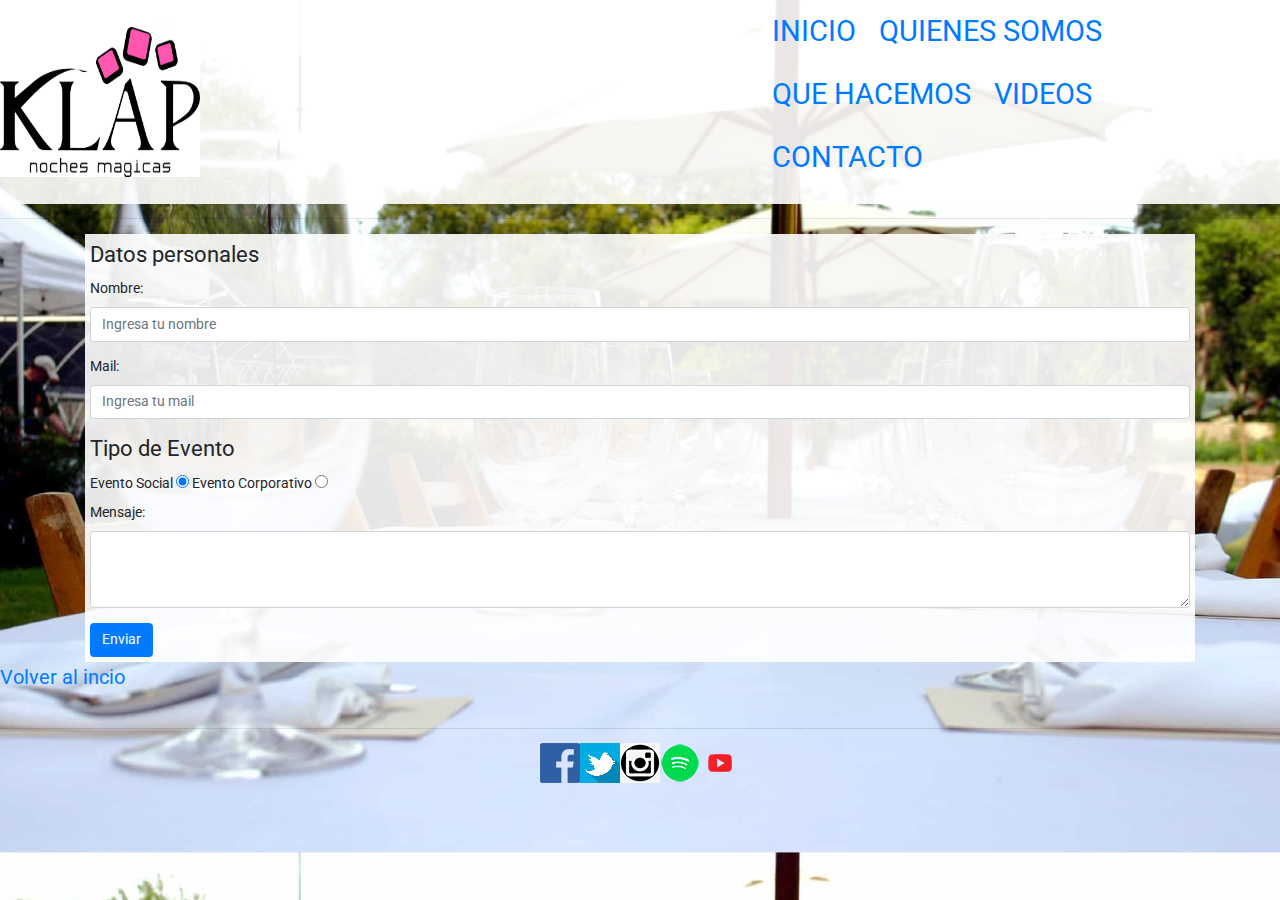
==== contacto.html @ 9e13ad0d "Subo todos los archivos" ====
<!DOCTYPE html>
<html lang="es">
  <head>
    <meta charset="UTF-8" />
    <title>Contacto</title>
    <meta name="viewport" content="width=device-width, initial-scale=1.0"/>
    <link
      href="https://fonts.googleapis.com/css2?family=Roboto:wght@300;700&display=swap"
      rel="stylesheet"
    />
    <link rel="stylesheet" href="css/estilos.css" />
    <link
      rel="stylesheet"
      href="https://stackpath.bootstrapcdn.com/bootstrap/4.5.2/css/bootstrap.min.css"
      integrity="sha384-JcKb8q3iqJ61gNV9KGb8thSsNjpSL0n8PARn9HuZOnIxN0hoP+VmmDGMN5t9UJ0Z"
      crossorigin="anonymous"
    />
  </head>
  <body>
    <header>
      <nav>
        <div class="container-fluid">
            <div class="row align-items-center justify-content-between">
              <div class="col-4 pl-0">
                <img src="img/logo.jpg" alt="logo" class="logo"/>
              </div>
              <div class="col-5">
                <ul>
                  <li>
                    <a href="index.html">INICIO</a>
                  </li>
                  <li>
                    <a href="qsomos.html">QUIENES SOMOS</a>
                  </li>
                  <li>
                    <a href="qhacemos.html">QUE HACEMOS</a>
                  </li>
                  <li>
                    <a href="galeria.html">VIDEOS</a>
                  </li>
                  <li>
                    <a href="contacto.html">CONTACTO</a>
                  </li>
                </ul>
              </div>
            </div>
          </div>
    </nav>
      <hr />
    </header>
    <div class="container">
      <form action="#">
          <legend>Datos personales</legend>
            <div class="form-group">
                <label for="nombre">Nombre:</label>
              <input type="text" name="nombre" id="nombre" class="form-control" placeholder="Ingresa tu nombre" required>
            </div>
            <div class="form-group">
                <label for="mail">Mail:</label>
              <input type="email" id="mail" name="mail" class="form-control" placeholder="Ingresa tu mail" required>
            </div>
          <legend>Tipo de Evento</legend>
          <div>
            <label for="eventosoc">Evento Social</label>
            <input
              type="radio"
              name="evento"
              id="eventosoc"
              value="social"
              checked
            />
            <label for="eventocor">Evento Corporativo</label>
            <input
              type="radio"
              name="evento"
              id="eventocor"
              value="corporativo"
            />
          </div>
          <div class="form-group">
            <label for="mensaje">Mensaje:</label>
            <textarea class="form-control" id="mensaje" name="mensaje" rows="3" required></textarea>
          </div>
        <div>
            <button type="submit" class="btn btn-primary">Enviar</button>        
        </div>
      </form>
    </div>
    <a href="index.html" class="back">Volver al incio</a>
    <footer>
      <br>
      <hr>
      <div class="redes">
          <a href="https://www.facebook.com/Klap-Eventos-190011428291815"><img src="icons/facebook2.png" alt="Facebook"></a>
          <a href="https://twitter.com/klap_eventos?lang=es"><img src="icons/twitter2.png" alt="Twitter"></a>
          <a href="https://www.instagram.com/klap_eventos/"><img src="icons/instagram3.png" alt="Instagram"></a>
          <a href="https://open.spotify.com/user/ab7ne1gmvm8z00frj1wadqbgv?si=5-wvWDiqRsKqSoD27YAVqw"><img src="icons/spotify2.png" alt="Spotify"></a>
          <a href="https://www.youtube.com/channel/UCR2RvqGSBLuyRcz6pWMvLPg"><img src="icons/youtube.png" alt="Youtube"></a>
  
      </div>        
  </footer>
    <script
      src="https://code.jquery.com/jquery-3.5.1.slim.min.js"
      integrity="sha384-DfXdz2htPH0lsSSs5nCTpuj/zy4C+OGpamoFVy38MVBnE+IbbVYUew+OrCXaRkfj"
      crossorigin="anonymous"
    ></script>
    <script
      src="https://cdn.jsdelivr.net/npm/popper.js@1.16.1/dist/umd/popper.min.js"
      integrity="sha384-9/reFTGAW83EW2RDu2S0VKaIzap3H66lZH81PoYlFhbGU+6BZp6G7niu735Sk7lN"
      crossorigin="anonymous"
    ></script>
    <script
      src="https://stackpath.bootstrapcdn.com/bootstrap/4.5.2/js/bootstrap.min.js"
      integrity="sha384-B4gt1jrGC7Jh4AgTPSdUtOBvfO8shuf57BaghqFfPlYxofvL8/KUEfYiJOMMV+rV"
      crossorigin="anonymous"
    ></script>
  </body>
</html>
---- css/estilos.css ----
*{
    margin: 0;
    padding: 0;
    box-sizing: border-box;
}
html{
    font-family: 'Roboto', sans-serif;
    font-size: 90%;
} 
header{
    position: sticky;
    top: 0;
    z-index: 1;
}
body{
    /* background-color: #6ea0e0; */
    background-image: url(../img/evento_airelibre.jpg);
    background-size: cover;
}
/*
.abrir{
    display: none;
}
.cerrar{
    display: none;
}
*/
ul{
    list-style: none;
}
nav{
    display: flex;
    justify-content: space-between;
    align-items: flex-end;
    align-items: center;
    background-color: rgba(255, 255, 255, 0.9); 

}
nav li{
    display: inline-block;
    font-size: 2em;
    padding: 5px;
    margin: 5px;
}
nav li a{
    text-decoration: none;
    transition: color 0.8s linear 0.2s;
}
nav li a:hover{
    color: rgb(0, 0, 0);

}
.logo {
    width: 200px; height: 150px;
}
.carousel-indicators li{
    height: 40px;
    width: 40px;
    border-radius: 50%;
}
.redes{
    display: flex;
    justify-content: center;
    align-items: flex-end;
    margin-top: 10px;
}
.somos1{
    display: grid;
    grid-template-columns: repeat(2,1fr);
}

.somos1 div{
    margin: 10px;
    padding: 5px;
    border: 1px solid black;
}
.contenidoq{
    background-color: rgba(255, 255, 255, 0.9); 
}
.contenidoq h3{
    align-self: center;
    font-size: 2rem;
    padding: 5px;
    margin: 10px;
    text-decoration: underline;
}
.contenidoq p{
    align-self: center;
    font-size: 2rem;
    padding: 5px;
    margin: 10px;
    font-style: italic;
}
.mapa{
justify-self: center;
align-self: center;
border-radius: 10px;
}
.mapa iframe{
    border-radius: 10px;
}
.c1{
    display: grid;
    grid-template-columns: repeat(2,1fr);
}
.c1 div{
    background-color: rgba(255, 255, 255, 0.9); 
    margin: 10px;
    padding: 10px;
    text-align: center;
    border: 1px black solid;
}
.c1 img{
    padding: 10px;
    border-radius: 50%;
}
.c1 h3{
    text-decoration: underline;
    text-align: center;
    font-size: 2rem;
    font-style: italic;
    padding: 5px;
    margin: 10px;
}
.c1 li{
    font-size: 2rem;
}
.galeria{
    display: grid;
    grid-template-columns: repeat(3,1fr);
    grid-column-gap: 10px;
    grid-row-gap: 15px;
}
.galeria iframe{
 width: 1fr;
 height: 300px;
 justify-self: center;
 align-self: center;
}
.back{
    font-size: 20px;
}
form{
    background-color: rgba(255, 255, 255, 0.9); 
    padding: 5px;
}


@media (max-width: 768px) {
    body{
        background-size: contain;
    }
    /*header nav{
        display: none;
    }
    
    header .abrir{
        display: block;
        position: absolute;
        top: 10px;
        right: 10px;
        width: 50px;
    }
    #nav:target{
        display: block;
    }
    */
    nav ul{
        font-size: 0.6rem;
    }
    .container a img{
        width: 30px;
        height: 30px;
    }
    .somos1{
        display: block;
    }
    .somos1 div{
        border: none;
    }
    .contenidoq{
        text-align: center;
    }
    .contenidoq p{
        font-size: 1.5rem;
    }
    .mapa{
        display: flex;
    }
    .c1{
        display: block;
    }
    .c1 img{
        max-width: -webkit-fill-available; 
    }
    .galeria{
        display: block;
        text-align: center;
    }
    .galeria iframe{
        margin: 15px;
        height: auto;
    }
}
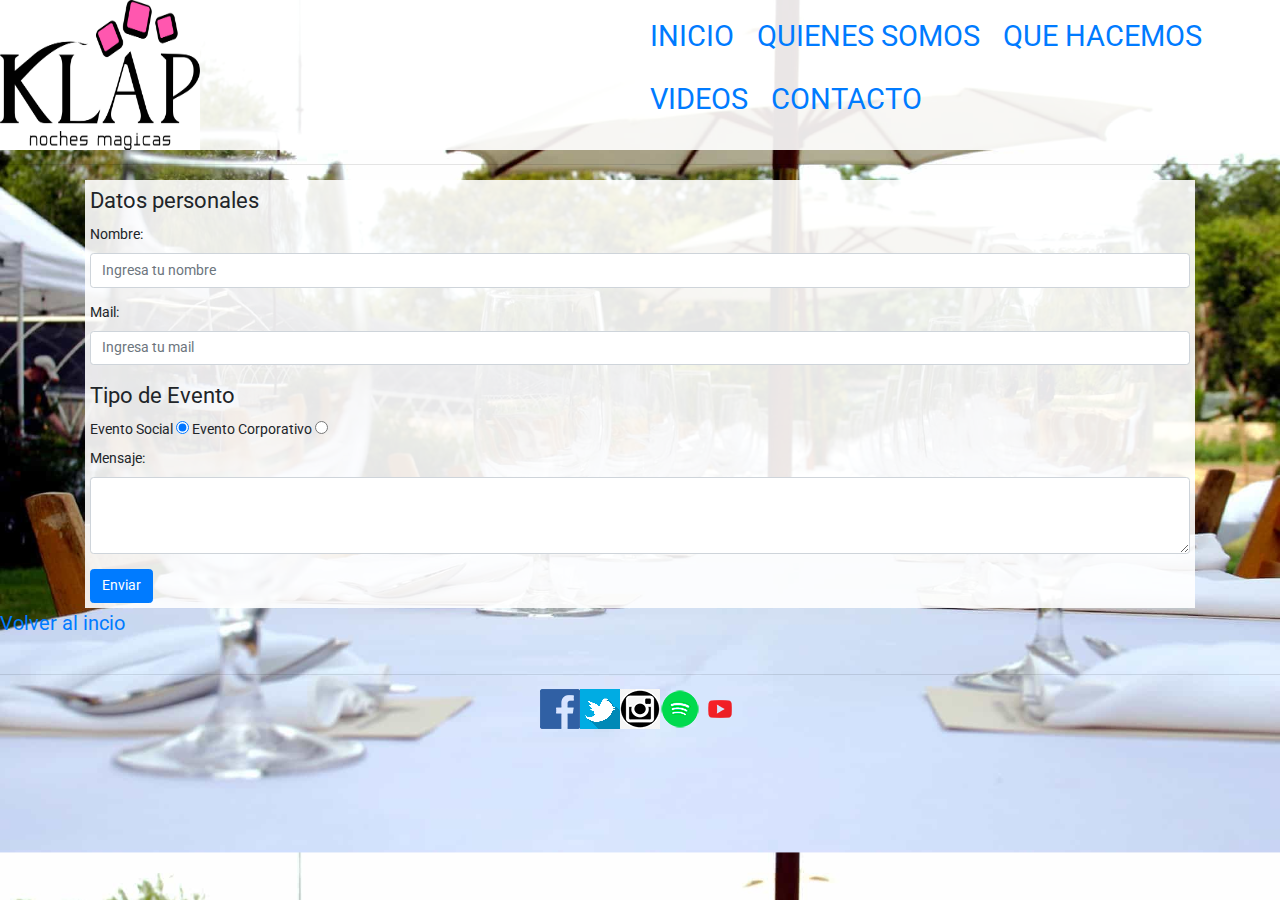
==== commit bb5326a6: "Agregue imagenes aptas para web y trabaje responsividad" ====
--- a/contacto.html
+++ b/contacto.html
@@ -20,32 +20,32 @@
     <header>
       <nav>
         <div class="container-fluid">
-            <div class="row align-items-center justify-content-between">
-              <div class="col-4 pl-0">
-                <img src="img/logo.jpg" alt="logo" class="logo"/>
-              </div>
-              <div class="col-5">
-                <ul>
-                  <li>
-                    <a href="index.html">INICIO</a>
-                  </li>
-                  <li>
-                    <a href="qsomos.html">QUIENES SOMOS</a>
-                  </li>
-                  <li>
-                    <a href="qhacemos.html">QUE HACEMOS</a>
-                  </li>
-                  <li>
-                    <a href="galeria.html">VIDEOS</a>
-                  </li>
-                  <li>
-                    <a href="contacto.html">CONTACTO</a>
-                  </li>
-                </ul>
-              </div>
+          <div class="row align-items-center justify-content-between">
+            <div class="col-4 col-md-6 p-0 m-0">
+              <img src="img/logo.jpg" alt="logo" class="logo"/>
+            </div>
+            <div class="col-4 col-md-6 p-0 m-0">
+              <ul>
+                <li>
+                  <a href="index.html">INICIO</a>
+                </li>
+                <li>
+                  <a href="qsomos.html">QUIENES SOMOS</a>
+                </li>
+                <li>
+                  <a href="qhacemos.html">QUE HACEMOS</a>
+                </li>
+                <li>
+                  <a href="galeria.html">VIDEOS</a>
+                </li>
+                <li>
+                  <a href="contacto.html">CONTACTO</a>
+                </li>
+              </ul>
             </div>
           </div>
-    </nav>
+        </div>
+</nav>
       <hr />
     </header>
     <div class="container">
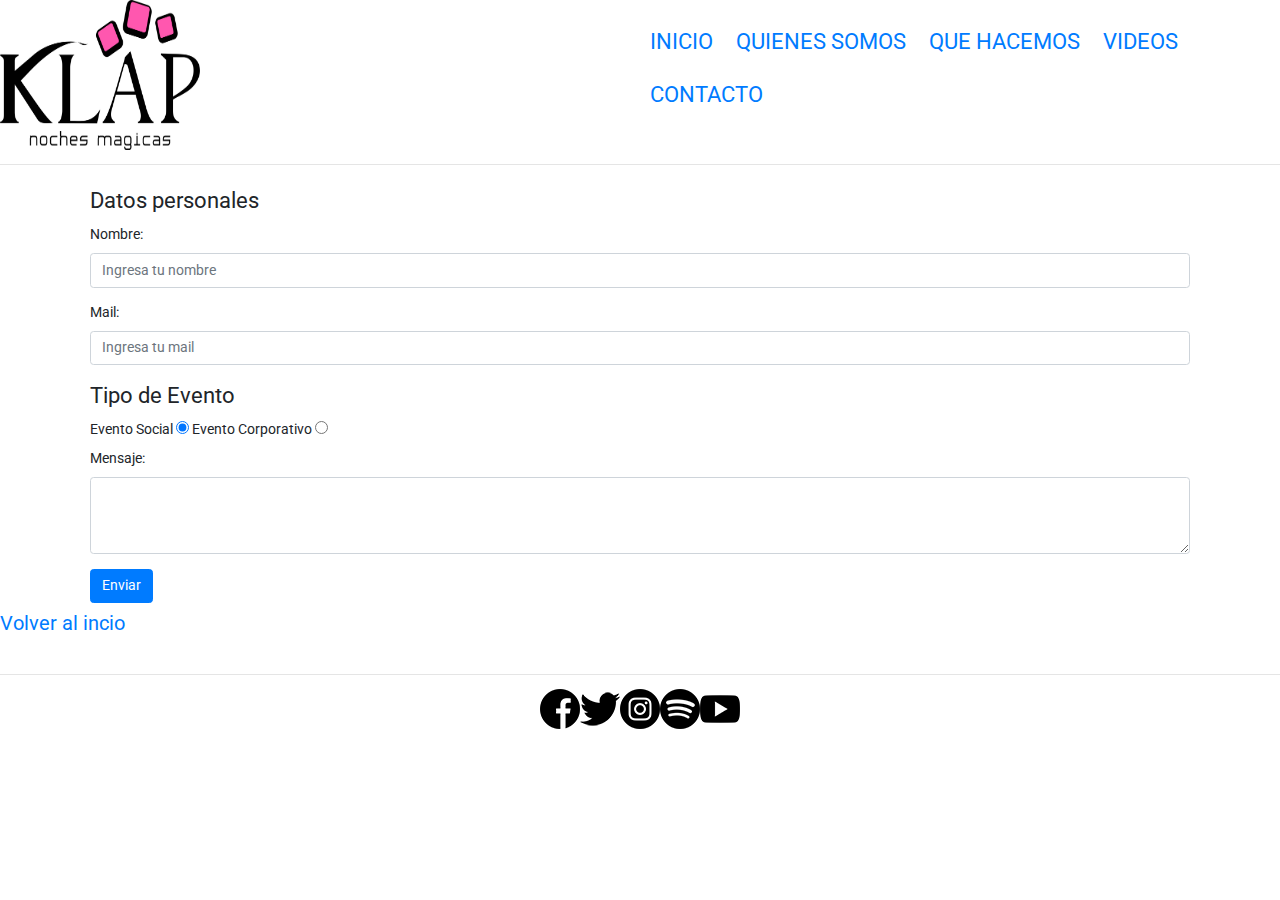
==== commit 970ca998: "Arregle parte visual" ====
--- a/contacto.html
+++ b/contacto.html
@@ -91,14 +91,13 @@
       <br>
       <hr>
       <div class="redes">
-          <a href="https://www.facebook.com/Klap-Eventos-190011428291815"><img src="icons/facebook2.png" alt="Facebook"></a>
-          <a href="https://twitter.com/klap_eventos?lang=es"><img src="icons/twitter2.png" alt="Twitter"></a>
-          <a href="https://www.instagram.com/klap_eventos/"><img src="icons/instagram3.png" alt="Instagram"></a>
-          <a href="https://open.spotify.com/user/ab7ne1gmvm8z00frj1wadqbgv?si=5-wvWDiqRsKqSoD27YAVqw"><img src="icons/spotify2.png" alt="Spotify"></a>
-          <a href="https://www.youtube.com/channel/UCR2RvqGSBLuyRcz6pWMvLPg"><img src="icons/youtube.png" alt="Youtube"></a>
-  
-      </div>        
-  </footer>
+        <a href="https://www.facebook.com/Klap-Eventos-190011428291815"><img src="icons/facebook.png" alt="Facebook"></a>
+        <a href="https://twitter.com/klap_eventos?lang=es"><img src="icons/twitter.png" alt="Twitter"></a>
+        <a href="https://www.instagram.com/klap_eventos/"><img src="icons/instagram.png" alt="Instagram"></a>
+        <a href="https://open.spotify.com/user/ab7ne1gmvm8z00frj1wadqbgv?si=5-wvWDiqRsKqSoD27YAVqw"><img src="icons/spotify.png" alt="Spotify"></a>
+        <a href="https://www.youtube.com/channel/UCR2RvqGSBLuyRcz6pWMvLPg"><img src="icons/youtube.png" alt="Youtube"></a>
+    </div>        
+</footer>
     <script
       src="https://code.jquery.com/jquery-3.5.1.slim.min.js"
       integrity="sha384-DfXdz2htPH0lsSSs5nCTpuj/zy4C+OGpamoFVy38MVBnE+IbbVYUew+OrCXaRkfj"
--- a/css/estilos.css
+++ b/css/estilos.css
@@ -11,11 +11,10 @@
     position: sticky;
     top: 0;
     z-index: 1;
+    background-color: rgba(255, 255, 255, 0.9); 
 }
 body{
-    /* background-color: #6ea0e0; */
-    background-image: url(../img/evento_airelibre.jpg);
-    background-size: cover;
+    background-color: rgba(46, 46, 46, 0.425) ;
 }
 /*
 .abrir{
@@ -33,12 +32,10 @@
     justify-content: space-between;
     align-items: flex-end;
     align-items: center;
-    background-color: rgba(255, 255, 255, 0.9); 
-
 }
 nav li{
     display: inline-block;
-    font-size: 2em;
+    font-size: 22px;
     padding: 5px;
     margin: 5px;
 }
@@ -86,7 +83,7 @@
 }
 .contenidoq p{
     align-self: center;
-    font-size: 2rem;
+    font-size: 1.5rem;
     padding: 5px;
     margin: 10px;
     font-style: italic;
@@ -123,7 +120,7 @@
     margin: 10px;
 }
 .c1 li{
-    font-size: 2rem;
+    font-size: 1.5rem;
 }
 .galeria{
     display: grid;
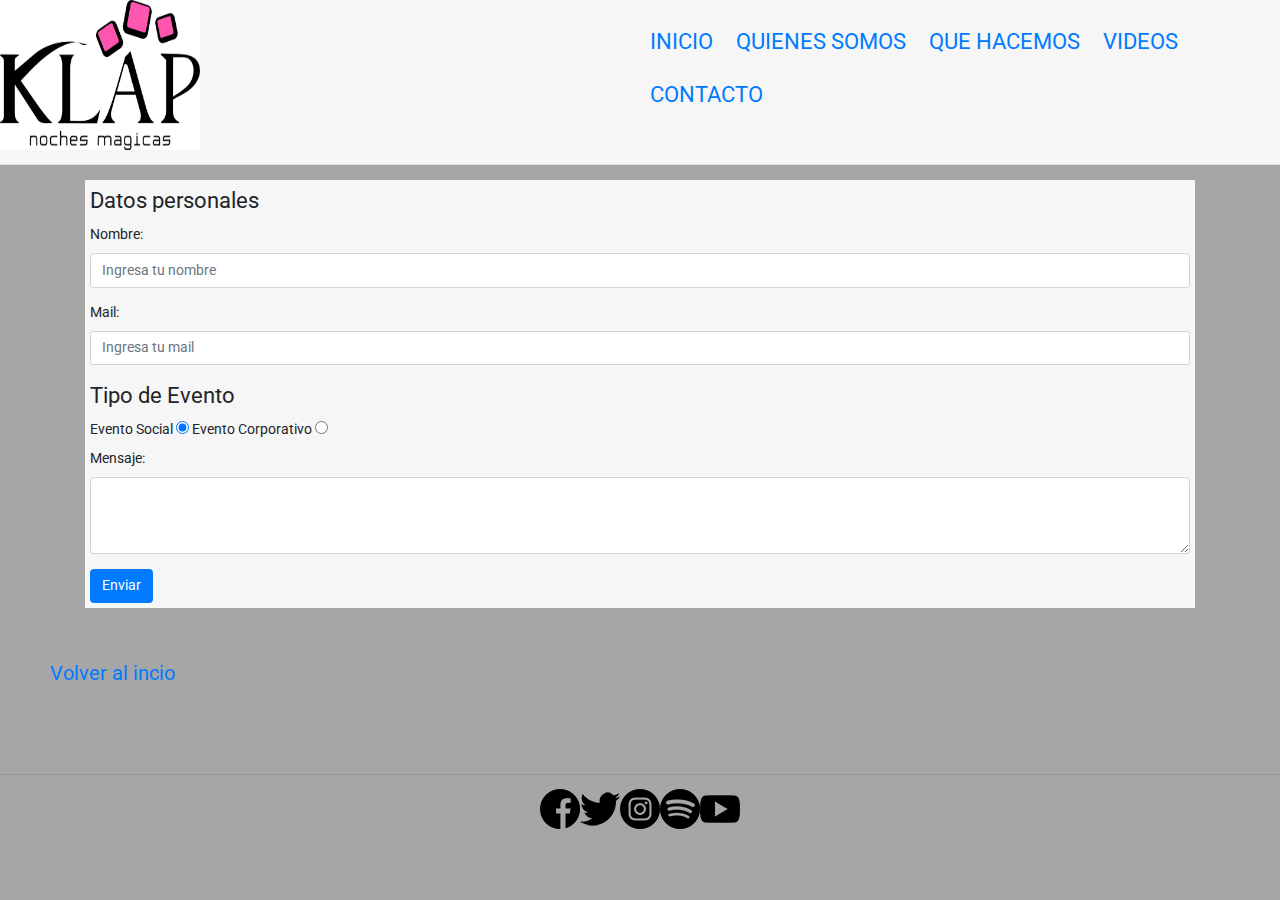
==== commit 5f91dec7: "Modifique contenido visual" ====
--- a/contacto.html
+++ b/contacto.html
@@ -8,13 +8,13 @@
       href="https://fonts.googleapis.com/css2?family=Roboto:wght@300;700&display=swap"
       rel="stylesheet"
     />
-    <link rel="stylesheet" href="css/estilos.css" />
     <link
       rel="stylesheet"
       href="https://stackpath.bootstrapcdn.com/bootstrap/4.5.2/css/bootstrap.min.css"
       integrity="sha384-JcKb8q3iqJ61gNV9KGb8thSsNjpSL0n8PARn9HuZOnIxN0hoP+VmmDGMN5t9UJ0Z"
       crossorigin="anonymous"
     />
+    <link rel="stylesheet" href="css/estilos.css" />
   </head>
   <body>
     <header>
--- a/css/estilos.css
+++ b/css/estilos.css
@@ -136,6 +136,8 @@
 }
 .back{
     font-size: 20px;
+    margin: 50px;
+    display: block;
 }
 form{
     background-color: rgba(255, 255, 255, 0.9); 
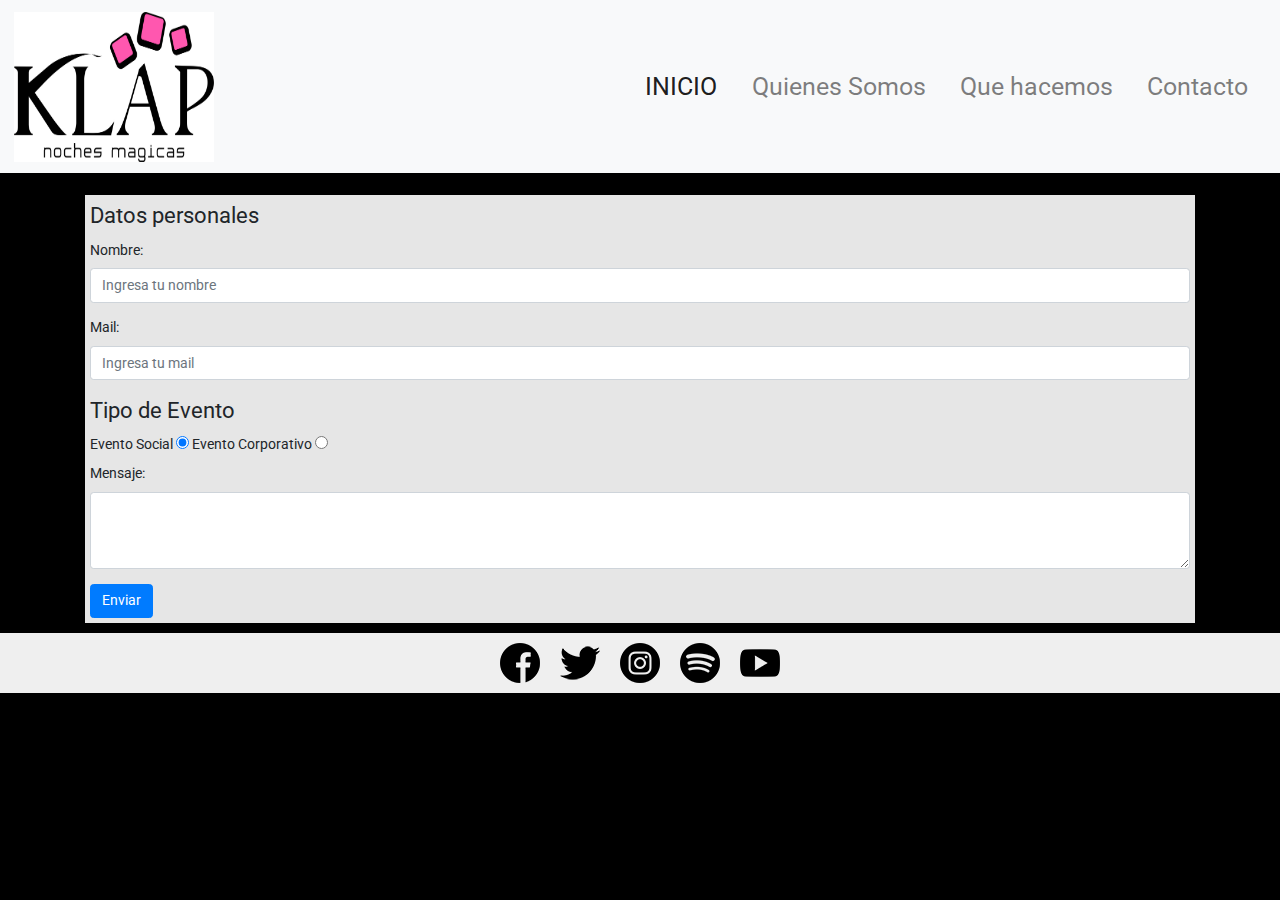
==== commit 710e8103: "Modifique contenido de Que Hacemos y aplique responsividad en el nav" ====
--- a/contacto.html
+++ b/contacto.html
@@ -18,37 +18,22 @@
   </head>
   <body>
     <header>
-      <nav>
-        <div class="container-fluid">
-          <div class="row align-items-center justify-content-between">
-            <div class="col-4 col-md-6 p-0 m-0">
-              <img src="img/logo.jpg" alt="logo" class="logo"/>
-            </div>
-            <div class="col-4 col-md-6 p-0 m-0">
-              <ul>
-                <li>
-                  <a href="index.html">INICIO</a>
-                </li>
-                <li>
-                  <a href="qsomos.html">QUIENES SOMOS</a>
-                </li>
-                <li>
-                  <a href="qhacemos.html">QUE HACEMOS</a>
-                </li>
-                <li>
-                  <a href="galeria.html">VIDEOS</a>
-                </li>
-                <li>
-                  <a href="contacto.html">CONTACTO</a>
-                </li>
-              </ul>
-            </div>
+      <nav class="navbar navbar-expand-lg navbar-light bg-light">
+        <a class="navbar-brand" href="#"><img src="img/logo.jpg" alt="Logo" class="logo"></a>
+        <button class="navbar-toggler" type="button" data-toggle="collapse" data-target="#navbarNavAltMarkup" aria-controls="navbarNavAltMarkup" aria-expanded="false" aria-label="Toggle navigation">
+          <span class="navbar-toggler-icon"></span>
+        </button>
+        <div class="collapse navbar-collapse" id="navbarNavAltMarkup">
+          <div class="navbar-nav ml-auto">
+            <a class="nav-link active" href="index.html">INICIO <span class="sr-only">(current)</span></a>
+            <a class="nav-link" href="qsomos.html">Quienes Somos</a>
+            <a class="nav-link" href="qhacemos.html">Que hacemos</a>
+            <a class="nav-link" href="contacto.html">Contacto</a>
           </div>
         </div>
-</nav>
-      <hr />
-    </header>
-    <div class="container">
+      </nav>
+  </header>
+    <div class="container mt-4">
       <form action="#">
           <legend>Datos personales</legend>
             <div class="form-group">
@@ -86,10 +71,7 @@
         </div>
       </form>
     </div>
-    <a href="index.html" class="back">Volver al incio</a>
     <footer>
-      <br>
-      <hr>
       <div class="redes">
         <a href="https://www.facebook.com/Klap-Eventos-190011428291815"><img src="icons/facebook.png" alt="Facebook"></a>
         <a href="https://twitter.com/klap_eventos?lang=es"><img src="icons/twitter.png" alt="Twitter"></a>
@@ -98,20 +80,8 @@
         <a href="https://www.youtube.com/channel/UCR2RvqGSBLuyRcz6pWMvLPg"><img src="icons/youtube.png" alt="Youtube"></a>
     </div>        
 </footer>
-    <script
-      src="https://code.jquery.com/jquery-3.5.1.slim.min.js"
-      integrity="sha384-DfXdz2htPH0lsSSs5nCTpuj/zy4C+OGpamoFVy38MVBnE+IbbVYUew+OrCXaRkfj"
-      crossorigin="anonymous"
-    ></script>
-    <script
-      src="https://cdn.jsdelivr.net/npm/popper.js@1.16.1/dist/umd/popper.min.js"
-      integrity="sha384-9/reFTGAW83EW2RDu2S0VKaIzap3H66lZH81PoYlFhbGU+6BZp6G7niu735Sk7lN"
-      crossorigin="anonymous"
-    ></script>
-    <script
-      src="https://stackpath.bootstrapcdn.com/bootstrap/4.5.2/js/bootstrap.min.js"
-      integrity="sha384-B4gt1jrGC7Jh4AgTPSdUtOBvfO8shuf57BaghqFfPlYxofvL8/KUEfYiJOMMV+rV"
-      crossorigin="anonymous"
-    ></script>
+    <script src="https://code.jquery.com/jquery-3.5.1.slim.min.js" integrity="sha384-DfXdz2htPH0lsSSs5nCTpuj/zy4C+OGpamoFVy38MVBnE+IbbVYUew+OrCXaRkfj" crossorigin="anonymous"></script>
+    <script src="https://cdn.jsdelivr.net/npm/popper.js@1.16.1/dist/umd/popper.min.js" integrity="sha384-9/reFTGAW83EW2RDu2S0VKaIzap3H66lZH81PoYlFhbGU+6BZp6G7niu735Sk7lN" crossorigin="anonymous"></script>
+    <script src="https://stackpath.bootstrapcdn.com/bootstrap/4.5.2/js/bootstrap.min.js" integrity="sha384-B4gt1jrGC7Jh4AgTPSdUtOBvfO8shuf57BaghqFfPlYxofvL8/KUEfYiJOMMV+rV" crossorigin="anonymous"></script>
   </body>
 </html>
--- a/css/estilos.css
+++ b/css/estilos.css
@@ -2,6 +2,8 @@
     margin: 0;
     padding: 0;
     box-sizing: border-box;
+    text-decoration: none;
+    list-style: none;
 }
 html{
     font-family: 'Roboto', sans-serif;
@@ -11,19 +13,11 @@
     position: sticky;
     top: 0;
     z-index: 1;
-    background-color: rgba(255, 255, 255, 0.9); 
+    background-color: rgba(255, 255, 255, 0.938); 
 }
 body{
-    background-color: rgba(46, 46, 46, 0.425) ;
+    background-color: rgb(0, 0, 0) ;
 }
-/*
-.abrir{
-    display: none;
-}
-.cerrar{
-    display: none;
-}
-*/
 ul{
     list-style: none;
 }
@@ -33,19 +27,10 @@
     align-items: flex-end;
     align-items: center;
 }
-nav li{
-    display: inline-block;
-    font-size: 22px;
-    padding: 5px;
-    margin: 5px;
-}
-nav li a{
-    text-decoration: none;
-    transition: color 0.8s linear 0.2s;
-}
-nav li a:hover{
-    color: rgb(0, 0, 0);
-
+nav div a{
+    font-size: 25px;
+    margin: 10px;
+    font-family: 'Roboto', sans-serif;
 }
 .logo {
     width: 200px; height: 150px;
@@ -61,6 +46,9 @@
     align-items: flex-end;
     margin-top: 10px;
 }
+.redes a{
+    margin: 10px;
+}
 .somos1{
     display: grid;
     grid-template-columns: repeat(2,1fr);
@@ -72,9 +60,11 @@
     border: 1px solid black;
 }
 .contenidoq{
-    background-color: rgba(255, 255, 255, 0.9); 
+    background-color: rgba(255, 255, 255, 0.9);
+    border-radius: 10%; 
 }
 .contenidoq h3{
+    font-family:'Cinzel', serif;
     align-self: center;
     font-size: 2rem;
     padding: 5px;
@@ -91,36 +81,28 @@
 .mapa{
 justify-self: center;
 align-self: center;
-border-radius: 10px;
+border-radius: 10%;
 }
 .mapa iframe{
     border-radius: 10px;
 }
-.c1{
-    display: grid;
-    grid-template-columns: repeat(2,1fr);
+#servicios{
+    display: flex;
+    justify-content: space-between;
+    align-items: center;
 }
-.c1 div{
-    background-color: rgba(255, 255, 255, 0.9); 
-    margin: 10px;
-    padding: 10px;
+#servicios p{
+    font-family: 'Cormorant Garamond', serif;
     text-align: center;
-    border: 1px black solid;
+    font-size: 4rem;
+    padding: 90px;
+    color: rgb(199, 99, 166);
 }
-.c1 img{
-    padding: 10px;
-    border-radius: 50%;
-}
-.c1 h3{
-    text-decoration: underline;
-    text-align: center;
-    font-size: 2rem;
-    font-style: italic;
-    padding: 5px;
-    margin: 10px;
-}
-.c1 li{
-    font-size: 1.5rem;
+#servicios img{
+    margin: 20px;
+    width: 50%;
+    height: 70%;
+    border-radius: 20%;
 }
 .galeria{
     display: grid;
@@ -133,39 +115,33 @@
  height: 300px;
  justify-self: center;
  align-self: center;
+ padding: 20px;
 }
 .back{
     font-size: 20px;
     margin: 50px;
     display: block;
+    color: rgb(199, 99, 166);
 }
 form{
     background-color: rgba(255, 255, 255, 0.9); 
     padding: 5px;
 }
-
+footer{
+    background-color: rgba(255, 255, 255, 0.938); 
+}
 
 @media (max-width: 768px) {
-    body{
-        background-size: contain;
+    nav div a{
+        font-size: 20px;
+        padding: 5px;
+        margin: 5px;
+
     }
-    /*header nav{
-        display: none;
-    }
-    
-    header .abrir{
-        display: block;
-        position: absolute;
-        top: 10px;
-        right: 10px;
-        width: 50px;
-    }
-    #nav:target{
-        display: block;
-    }
-    */
-    nav ul{
-        font-size: 0.6rem;
+    .logo{
+        width: 150px;
+        height: 100%;
+        margin: 15px, 15px;
     }
     .container a img{
         width: 30px;
@@ -173,6 +149,7 @@
     }
     .somos1{
         display: block;
+        border-radius: 0;
     }
     .somos1 div{
         border: none;
@@ -186,18 +163,17 @@
     .mapa{
         display: flex;
     }
-    .c1{
+    #servicios p{
+        font-size: 1.2rem;
         display: block;
-    }
-    .c1 img{
-        max-width: -webkit-fill-available; 
+        padding: 20px;
+        font-weight: bold;
     }
     .galeria{
         display: block;
         text-align: center;
     }
     .galeria iframe{
-        margin: 15px;
         height: auto;
     }
 }
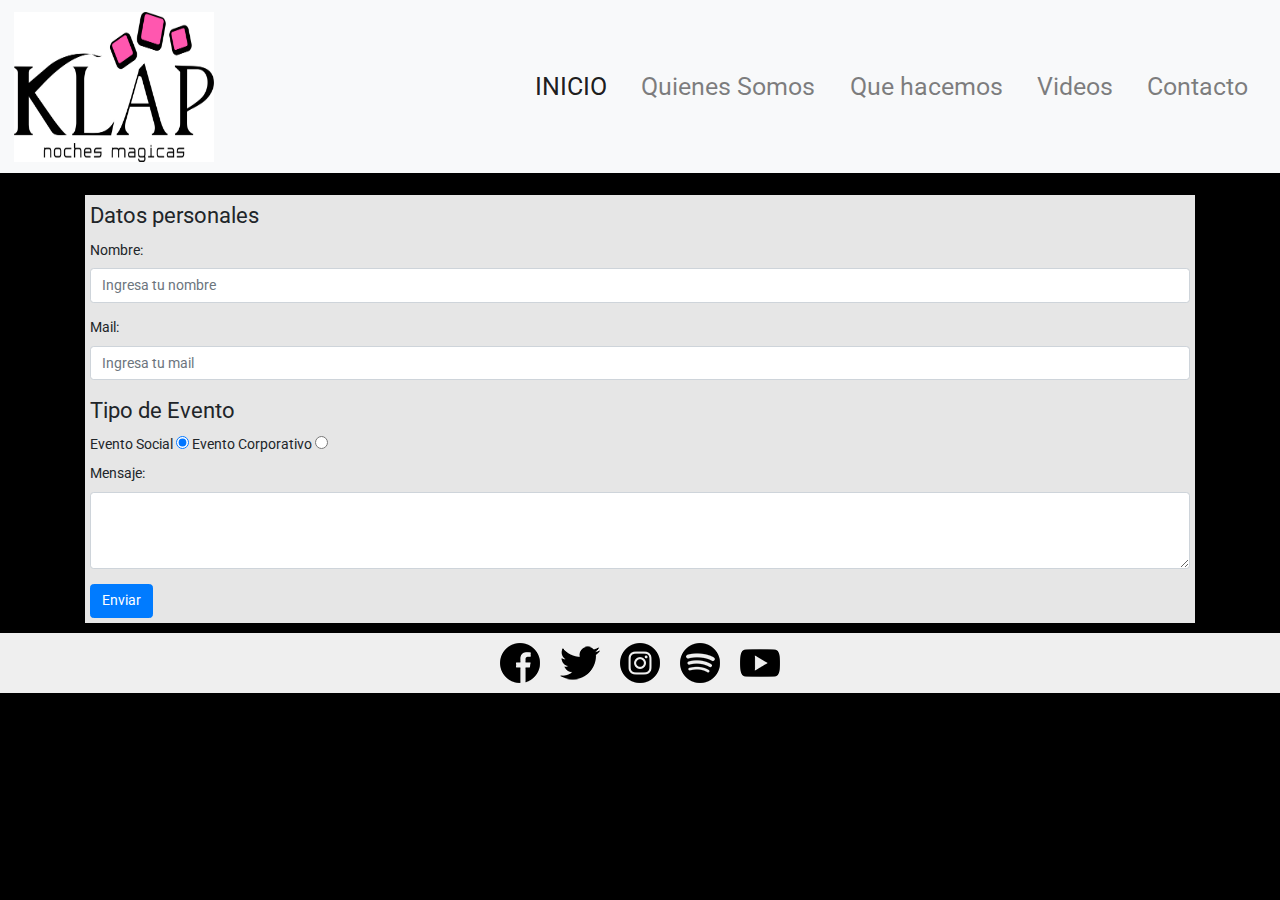
==== commit f539571b: "Agregue la pagina Videos" ====
--- a/contacto.html
+++ b/contacto.html
@@ -28,11 +28,12 @@
             <a class="nav-link active" href="index.html">INICIO <span class="sr-only">(current)</span></a>
             <a class="nav-link" href="qsomos.html">Quienes Somos</a>
             <a class="nav-link" href="qhacemos.html">Que hacemos</a>
+            <a class="nav-link" href="galeria.html">Videos</a>
             <a class="nav-link" href="contacto.html">Contacto</a>
           </div>
         </div>
       </nav>
-  </header>
+    </header>
     <div class="container mt-4">
       <form action="#">
           <legend>Datos personales</legend>
